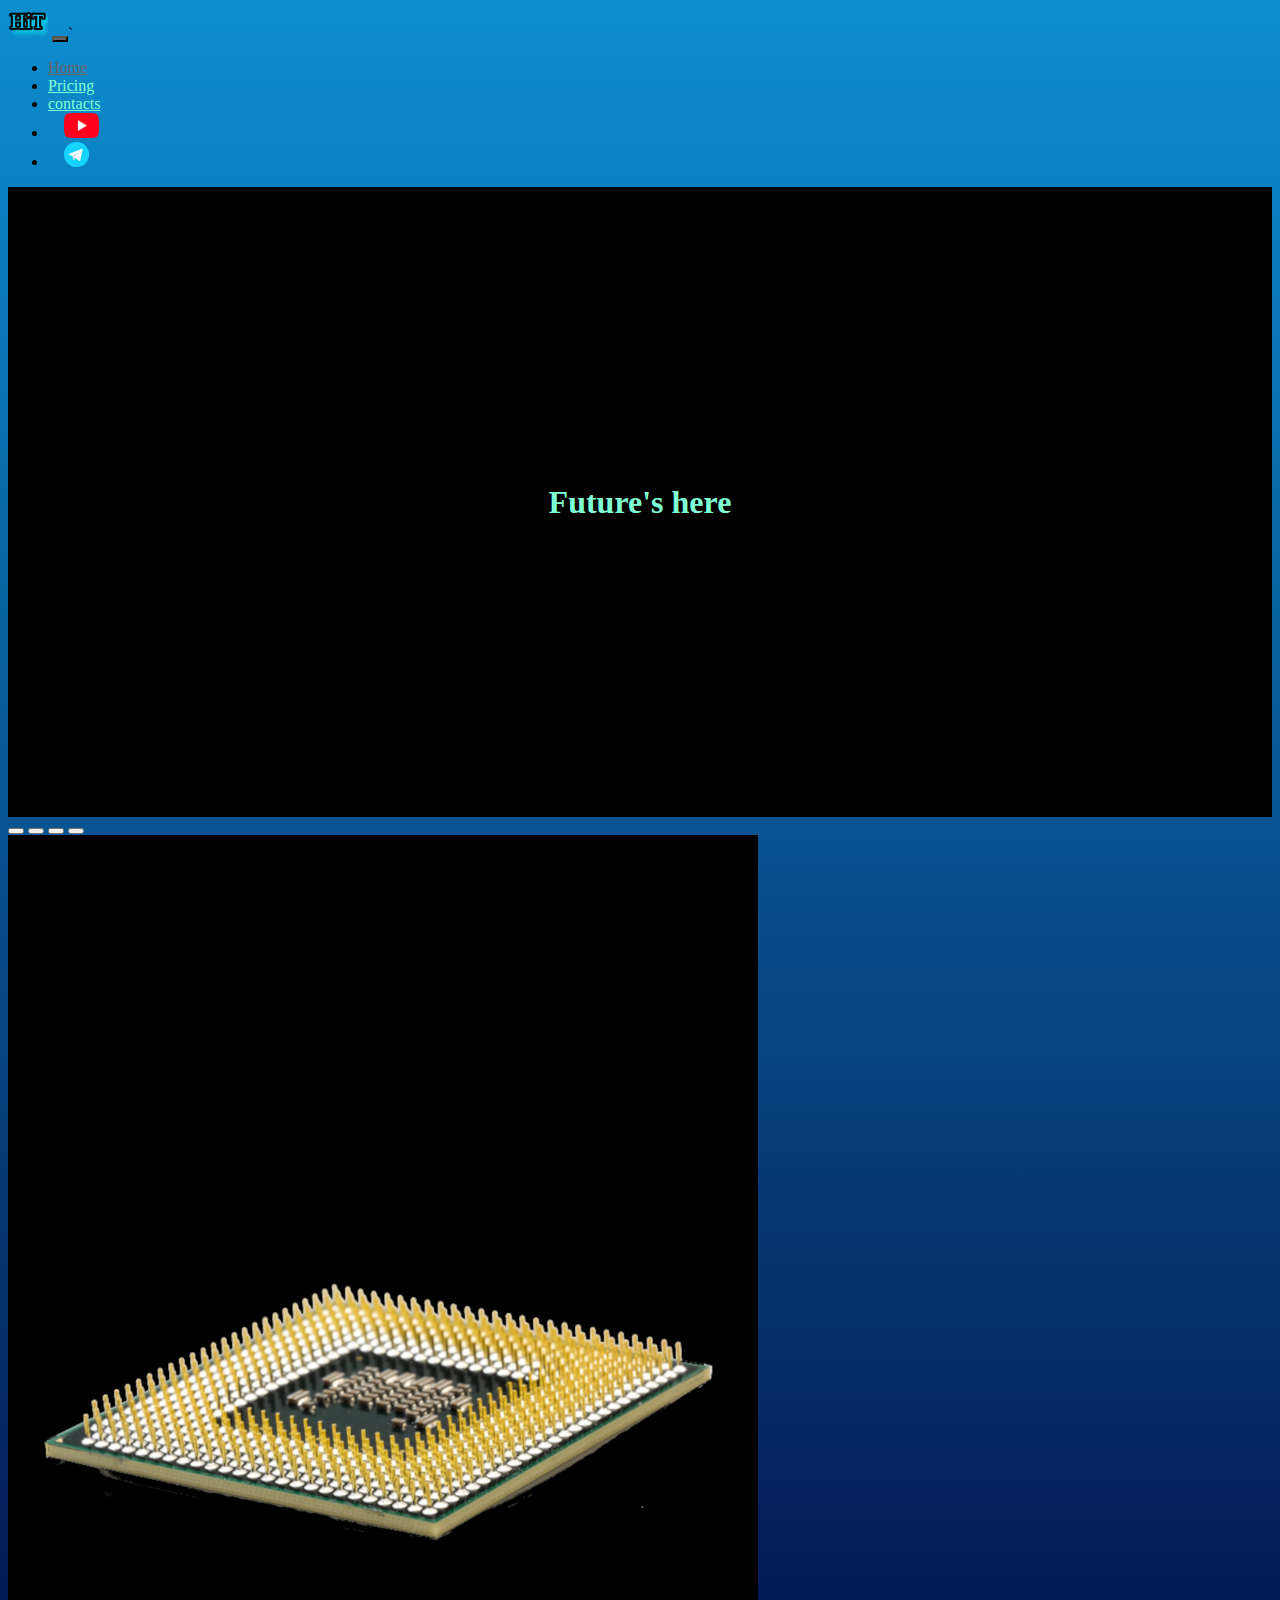
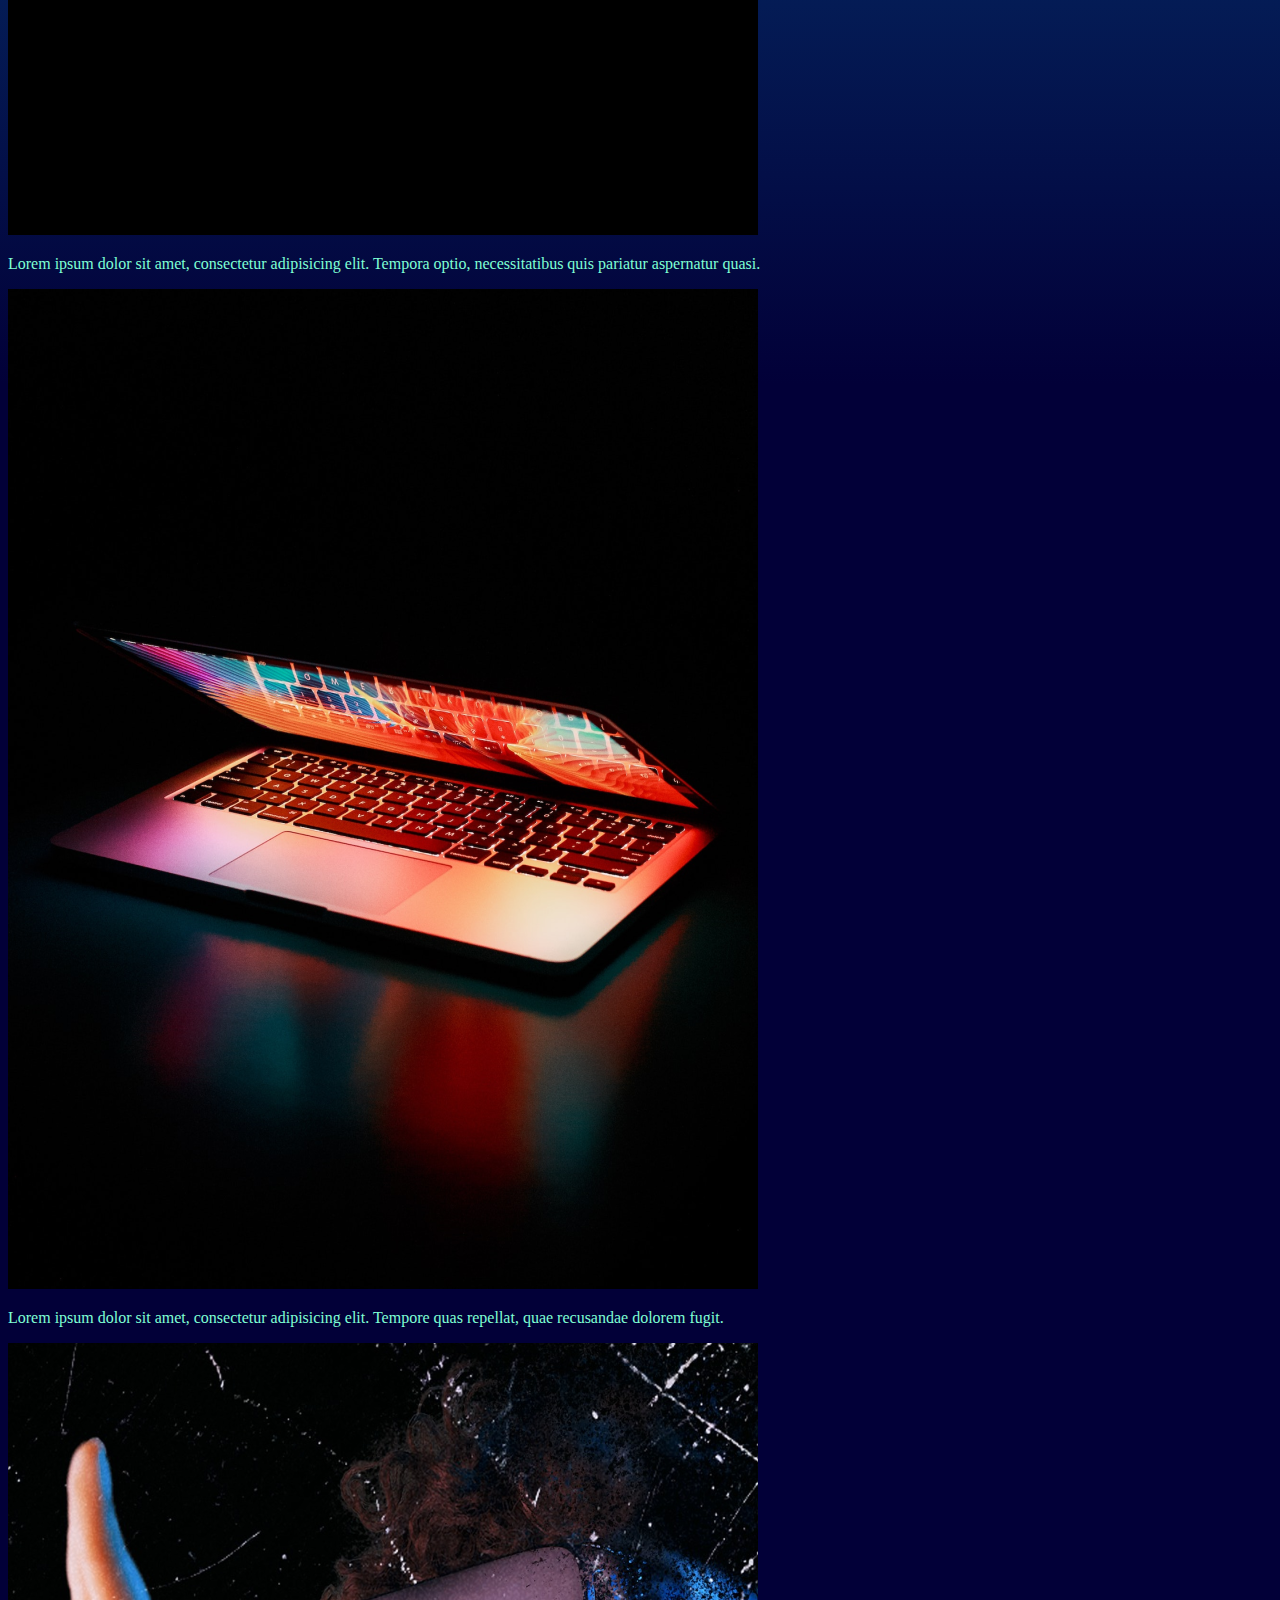
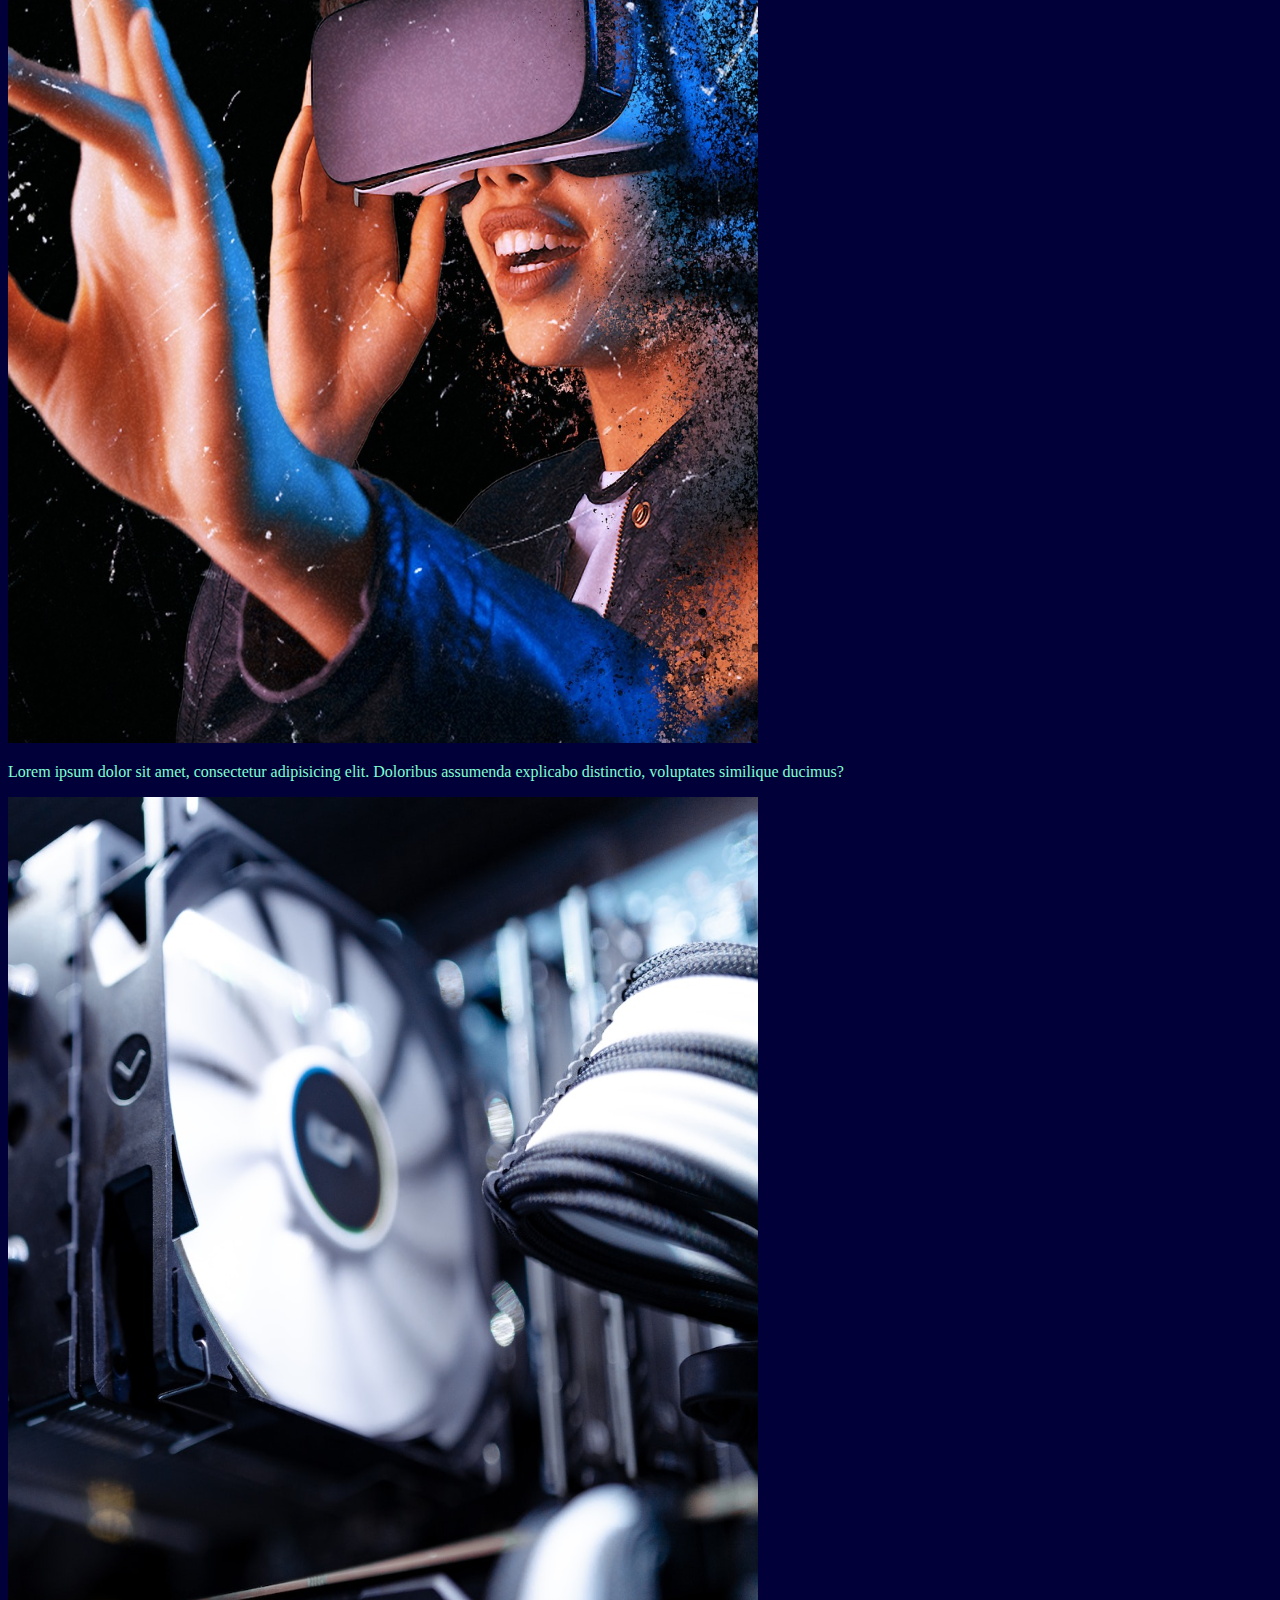
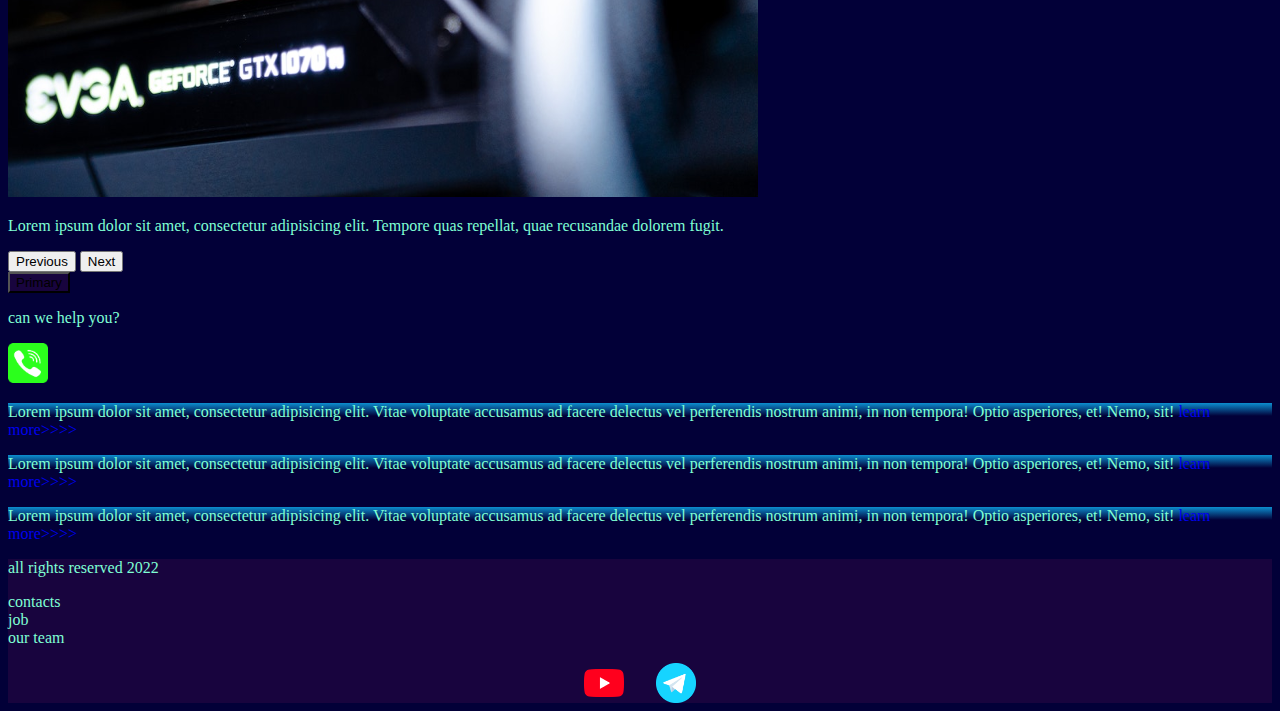
==== index.html @ f49052b7 "Add files via upload" ====
<!DOCTYPE html>
<html lang="en">

<head>
    <meta charset="UTF-8">
    <title>HIT</title>
    <link href="https://cdn.jsdelivr.net/npm/bootstrap@5.3.2/dist/css/bootstrap.min.css" rel="stylesheet" integrity="sha384-T3c6CoIi6uLrA9TneNEoa7RxnatzjcDSCmG1MXxSR1GAsXEV/Dwwykc2MPK8M2HN" crossorigin="anonymous">
    <link rel="stylesheet" href="source/styles/mycss.css">
    <link rel="stylesheet" href="source/styles/bgvideo.css">
    <link rel="apple-touch-icon" sizes="180x180" href="source/files/favicon/apple-touch-icon.png">
    <link rel="icon" type="image/png" sizes="32x32" href="source/files/favicon/favicon-32x32.png">
    <link rel="icon" type="image/png" sizes="16x16" href="source/files/favicon/favicon-16x16.png">
    <link rel="manifest" href="source/files/favicon/site.webmanifest"> </head>

<body>
    <header>
        <nav class="navbar navbar-expand-lg bg-dark">
            <div class="container-fluid">
                <a class="navbar-brand" href="/"><img src="source/files/logo.png" alt=""></a>
                <button class="navbar-toggler" type="button" data-bs-toggle="collapse" data-bs-target="#navbarNav" aria-controls="navbarNav" aria-expanded="false" aria-label="Toggle navigation"> <span class="navbar-toggler-icon"></span> </button>`
                <div class="collapse navbar-collapse" id="navbarNav">
                    <ul class="navbar-nav">
                        <li class="nav-item"> <a class="nav-link active" aria-current="page" href="/">Home</a> </li>
                        <li class="nav-item"> <a class="nav-link" href="pricing.html">Pricing</a> </li>
                        <li class="nav-item"> <a class="nav-link" href="pricing.html">contacts</a> </li>
                        <li class="nav-item">
                            <a class="nav-link" href="pricing.html"><img style="width:35px; margin-inline:1em" src="source/images/yt.png" alt=""></a>
                        </li>
                        <li class="nav-item">
                            <a class="nav-link" href="pricing.html"><img style="width:25px; margin-inline:1em" src="source/images/tg.png" alt=""></a>
                        </li>
                    </ul>
                </div>
            </div>
        </nav>
    </header>
    <section>
       <div class="bgvideo">
        <video src="source/files/IMG_3305.MP4" type="video/mp4" autoplay muted loop></video>
        <di class="effect"></di>
        <div class="video-text">
            <h1>Future's here</h1>
        </div>
       </div>
        <div class="container-fluid mt-4">
            <div class="row">
                <div class="col-lg-1 leftbar mt-4"> </div>
                <div class="col-lg-8 col-md-12">
                    <div class="row">
                        <div id="carouselExampleIndicators" class="carousel slide">
                            <div class="carousel-indicators">
                                <button type="button" data-bs-target="#carouselExampleIndicators" data-bs-slide-to="0" class="active" aria-current="true" aria-label="Slide 1"></button>
                                <button type="button" data-bs-target="#carouselExampleIndicators" data-bs-slide-to="1" aria-label="Slide 2"></button>
                                <button type="button" data-bs-target="#carouselExampleIndicators" data-bs-slide-to="2" aria-label="Slide 3"></button>
                                <button type="button" data-bs-target="#carouselExampleIndicators" data-bs-slide-to="3" aria-label="Slide 4"></button>
                            </div>
                            <div class="carousel-inner my-4">
                                <div class="carousel-item active">
                                    <div class="d-block w-100">
                                        <div class="row">
                                            <div class="col-lg-6 col-md-6 "> <img src="source/images/cpu.png" .w-100 class="w-100" alt=""> </div>
                                            <div class="col-lg-6 col-md-6 text-style">
                                                <p>Lorem ipsum dolor sit amet, consectetur adipisicing elit. Tempora optio, necessitatibus quis pariatur aspernatur quasi.</p>
                                            </div>
                                        </div>
                                    </div>
                                </div>
                                <div class="carousel-item">
                                    <div class="d-block w-100">
                                        <div class="row">
                                            <div class="col-lg-6 col-md-6"> <img src="source/images/laptop.png" .w-100 class="w-100" alt=""> </div>
                                            <div class="col-lg-6 col-md-6 text-style">
                                                <p>Lorem ipsum dolor sit amet, consectetur adipisicing elit. Tempore quas repellat, quae recusandae dolorem fugit.</p>
                                            </div>
                                        </div>
                                    </div>
                                </div>
                                <div class="carousel-item">
                                    <div class="d-block w-100">
                                        <div class="row">
                                            <div class="col-lg-6 col-md-6"> <img src="source/images/vr.png" .w-100 class="w-100" alt=""> </div>
                                            <div class="col-lg-6 col-md-6 text-style">
                                                <p>Lorem ipsum dolor sit amet, consectetur adipisicing elit. Doloribus assumenda explicabo distinctio, voluptates similique ducimus?</p>
                                            </div>
                                        </div>
                                    </div>
                                </div>
                                <div class="carousel-item">
                                    <div class="d-block w-100">
                                        <div class="row">
                                            <div class="col-lg-6 col-md-6"> <img src="source/images/other.png" .w-100 class="w-100" alt=""> </div>
                                            <div class="col-lg-6 col-md-6 text-style">
                                                <p>Lorem ipsum dolor sit amet, consectetur adipisicing elit. Tempore quas repellat, quae recusandae dolorem fugit.</p>
                                            </div>
                                        </div>
                                    </div>
                                </div>
                            </div>
                            <button class="carousel-control-prev" type="button" data-bs-target="#carouselExampleIndicators" data-bs-slide="prev"> <span class="carousel-control-prev-icon" aria-hidden="true"></span> <span class="visually-hidden">Previous</span> </button>
                            <button class="carousel-control-next" type="button" data-bs-target="#carouselExampleIndicators" data-bs-slide="next"> <span class="carousel-control-next-icon" aria-hidden="true"></span> <span class="visually-hidden">Next</span> </button>
                        </div>
                        <div class="col-lg-12 col-md-12 text-center mt-4">
                            <button type="button" class="btn btn-outline-primary btn-lg my-4">Primary</button>
                        </div>
                        <div class="col-lg-12 col-md-12 text-center mt-4">
                            <p>can we help you?</p>
                        </div>
                        <div class="col-lg-12 col-md-12 text-center"> <img class="call-anim" style="width:40px;" src="source/images/phone.png" alt=""> </div>
                    </div>
                </div>
                <div class="col-lg-3 col-md-12">
                    <div class="row px-2">
                        <div class="col-lg-12 sidebar my-4">
                            <p>Lorem ipsum dolor sit amet, consectetur adipisicing elit. Vitae voluptate accusamus ad facere delectus vel perferendis nostrum animi, in non tempora! Optio asperiores, et! Nemo, sit! <a href="#">learn more>>>></a></p>
                        </div>
                        <div class="col-lg-12 sidebar my-4">
                            <p>Lorem ipsum dolor sit amet, consectetur adipisicing elit. Vitae voluptate accusamus ad facere delectus vel perferendis nostrum animi, in non tempora! Optio asperiores, et! Nemo, sit! <a href="#">learn more>>>></a></p>
                        </div>
                        <div class="col-lg-12 sidebar my-4">
                            <p>Lorem ipsum dolor sit amet, consectetur adipisicing elit. Vitae voluptate accusamus ad facere delectus vel perferendis nostrum animi, in non tempora! Optio asperiores, et! Nemo, sit! <a href="#">learn more>>>></a></p>
                        </div>
                    </div>
                </div>
            </div>
        </div>
    </section>
    <footer class="mt-4">
        <div class="container">
            <div class="row">
                <div class="col-lg-4 col-md-12 footer-text text-center">
                    <p>all rights reserved 2022</p>
                </div>
                <div class="col-lg-4 col-md-12 footer-text text-center">
                    <p>contacts
                        <br>job
                        <br> our team</p>
                </div>
                <div class="col-lg-4 col-md-12 media-links"> <img style="width:40px; margin-inline:1em" src="source/images/yt.png" alt=""> <img style="width:40px; margin-inline:1em" src="source/images/tg.png" alt=""> </div>
            </div>
        </div>
    </footer>
    <script src="https://cdn.jsdelivr.net/npm/bootstrap@5.3.2/dist/js/bootstrap.bundle.min.js" integrity="sha384-C6RzsynM9kWDrMNeT87bh95OGNyZPhcTNXj1NW7RuBCsyN/o0jlpcV8Qyq46cDfL" crossorigin="anonymous"></script>
</body>

</html>
---- source/styles/mycss.css ----
body {
    background: linear-gradient(0deg, #020038 64%, #0c8ecf 100%);
}
p{
    color: aquamarine;
}

.nav-link {
    color: aquamarine;
}

.navbar-nav .nav-link.active {
    color: rgb(99, 99, 99);
}

.navbar-brand img {
    width: 40px;
}

.navbar-toggler {
    background-color: rgb(99, 99, 99);
}

.sidebar {
    background: linear-gradient(0deg, #020038 64%, #0c8ecf 100%);
    color: aquamarine;
}

.sidebar a {
    text-decoration: none;
}

.card {
    background-color: #18043e;
    color: aquamarine;
}

.card a {
    text-decoration: none;
    color: aquamarine;
}

.leftbar {
    background: linear-gradient(0deg, #020038 64%, #0c8ecf 100%);
    color: aquamarine;
}

.text-style, .footer-text{
    color: aquamarine;
    margin: auto auto;
}

.pagination a {
    background-color: #18043e;
    text-decoration-color: aquamarine;
}
.call-anim{
    animation: call 2s ease 0s 1 normal forwards;
}
@keyframes call {
    0%,
    100% {
        transform: translateY(0) rotate(0);
        transform-origin: 50% 50%;
    }

    15% {
        transform: translateY(-30px) rotate(-6deg);
    }

    30% {
        transform: translateY(15px) rotate(6deg);
    }

    45% {
        transform: translateY(-15px) rotate(-3.6deg);
    }

    60% {
        transform: translateY(9px) rotate(2.4deg);
    }

    75% {
        transform: translateY(-6px) rotate(-1.2deg);
    }
}
footer,
.btn-outline-primary{
    background-color: #18043e
}
.media-links{
    display: flex;
    justify-content: center;
    align-items: center;
}
---- source/styles/bgvideo.css ----
.bgvideo {
    height: 70vh;
    width: 100%;
    position: relative;
    display: flex;
    justify-content: center;
    align-items: center;
}

.bgvideo video{
    height: 70vh;
    width: 100%;
    position: absolute;
    top: 0;
    left: 0;
    object-fit: cover;
    z-index: 1;
}

.effect{
    height: 70vh;
    width: 100%;
    position: absolute;
    top: 0;
    left: 0;
    object-fit: cover;
    z-index: 2;
    background-color: rgb(0,0,0);
}
.video-text{
    color: aquamarine;
    z-index: 2;
}
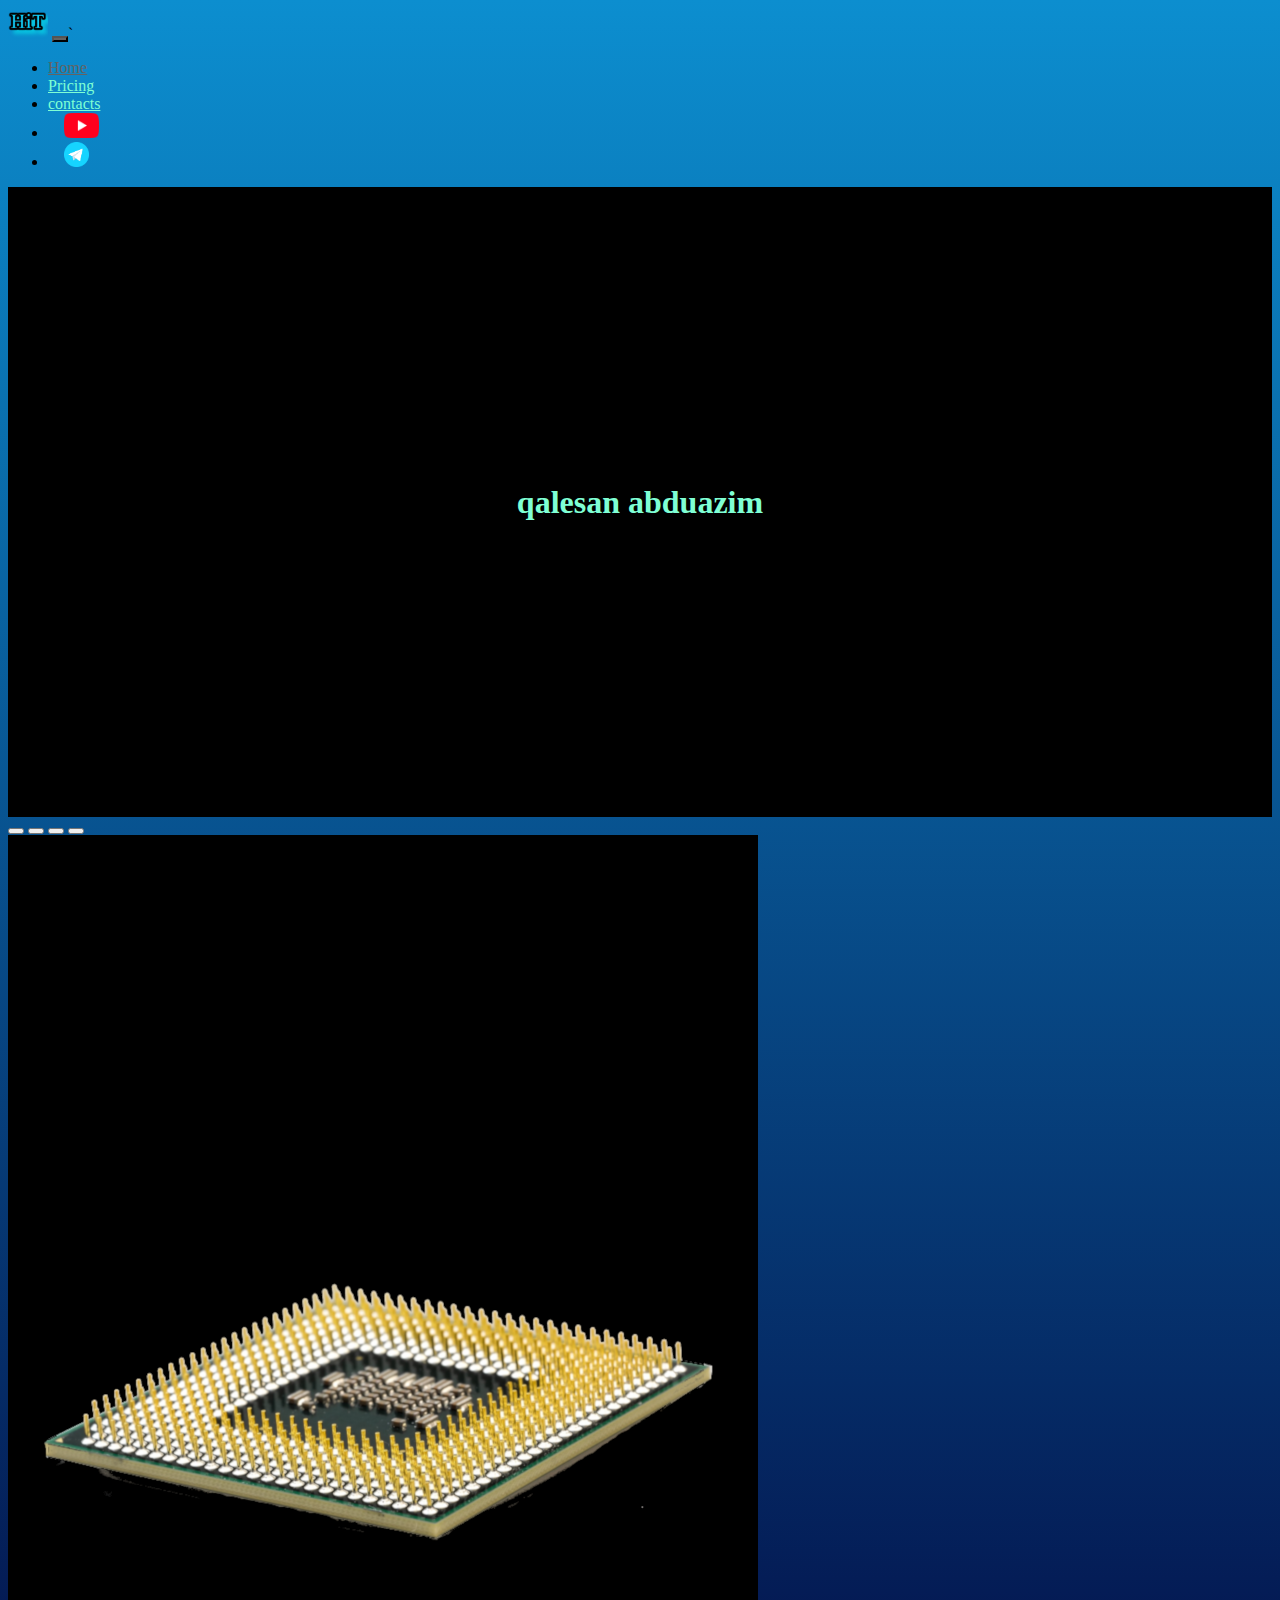
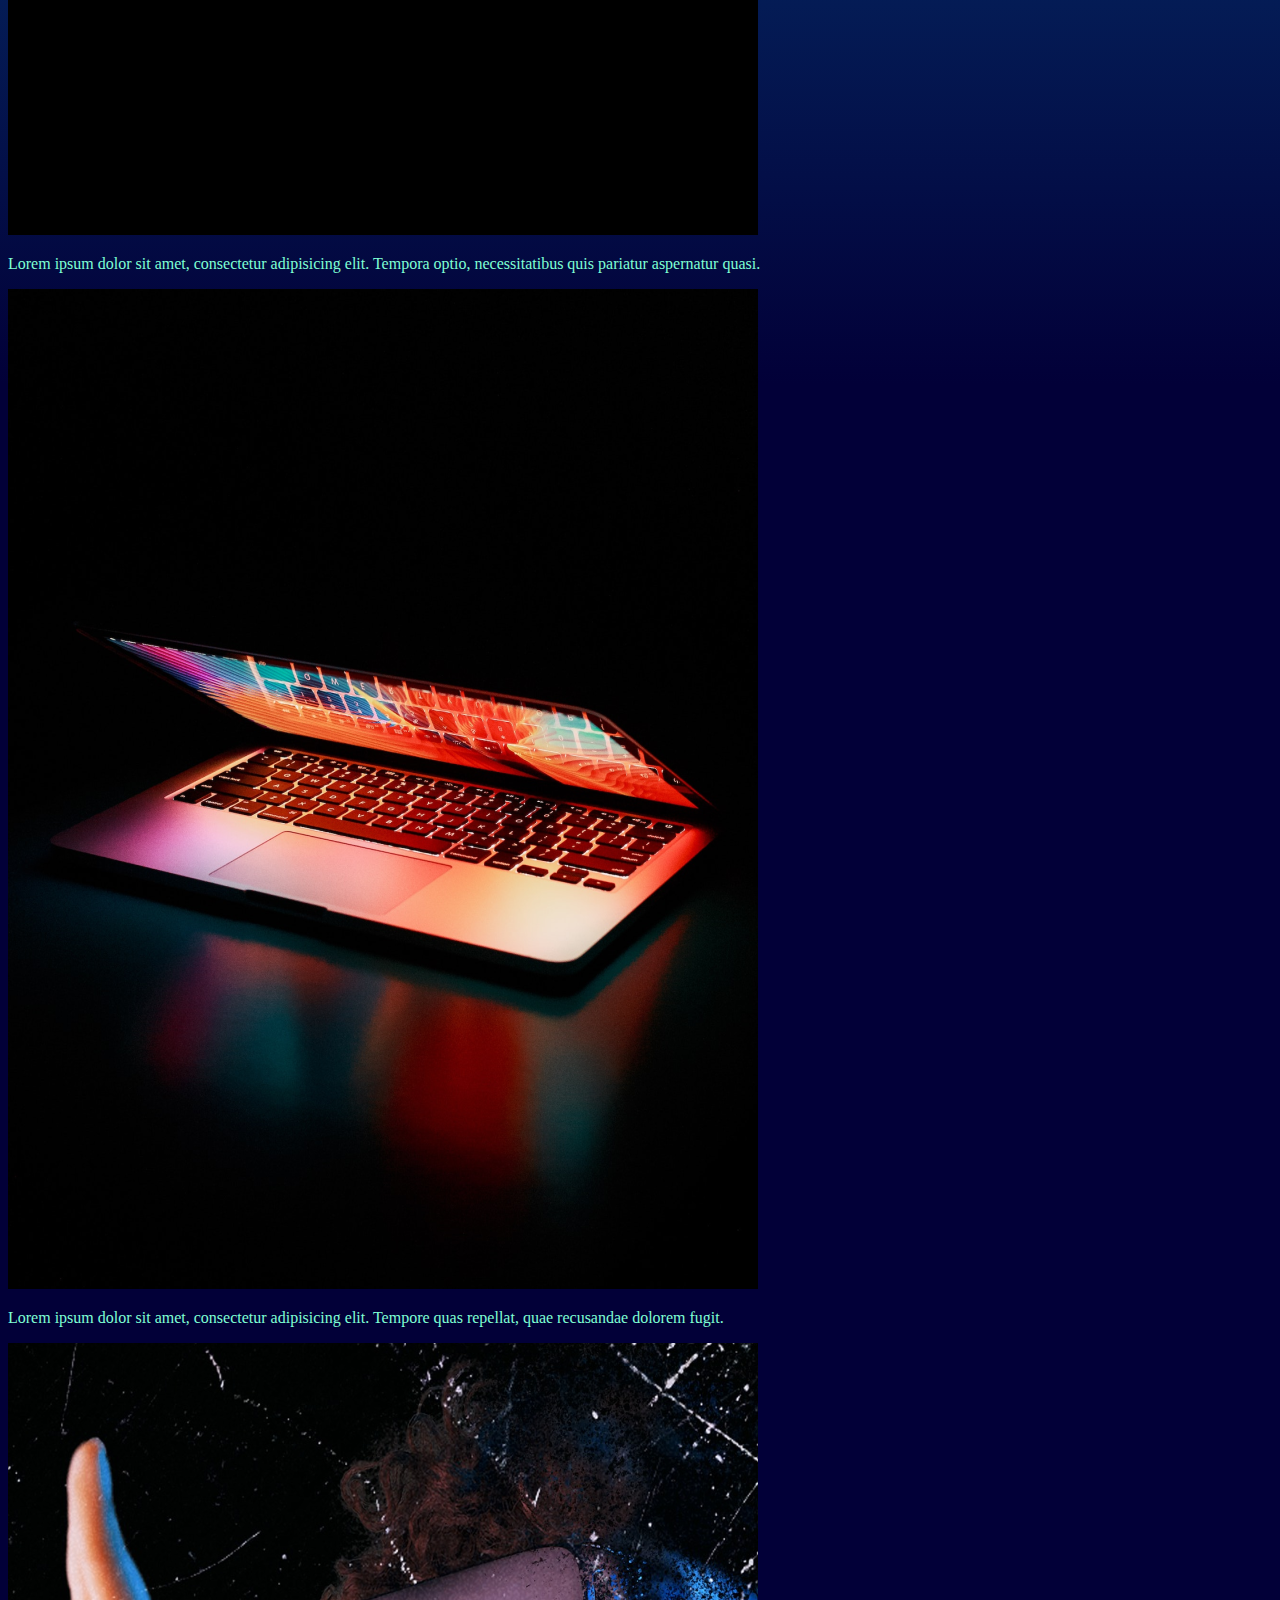
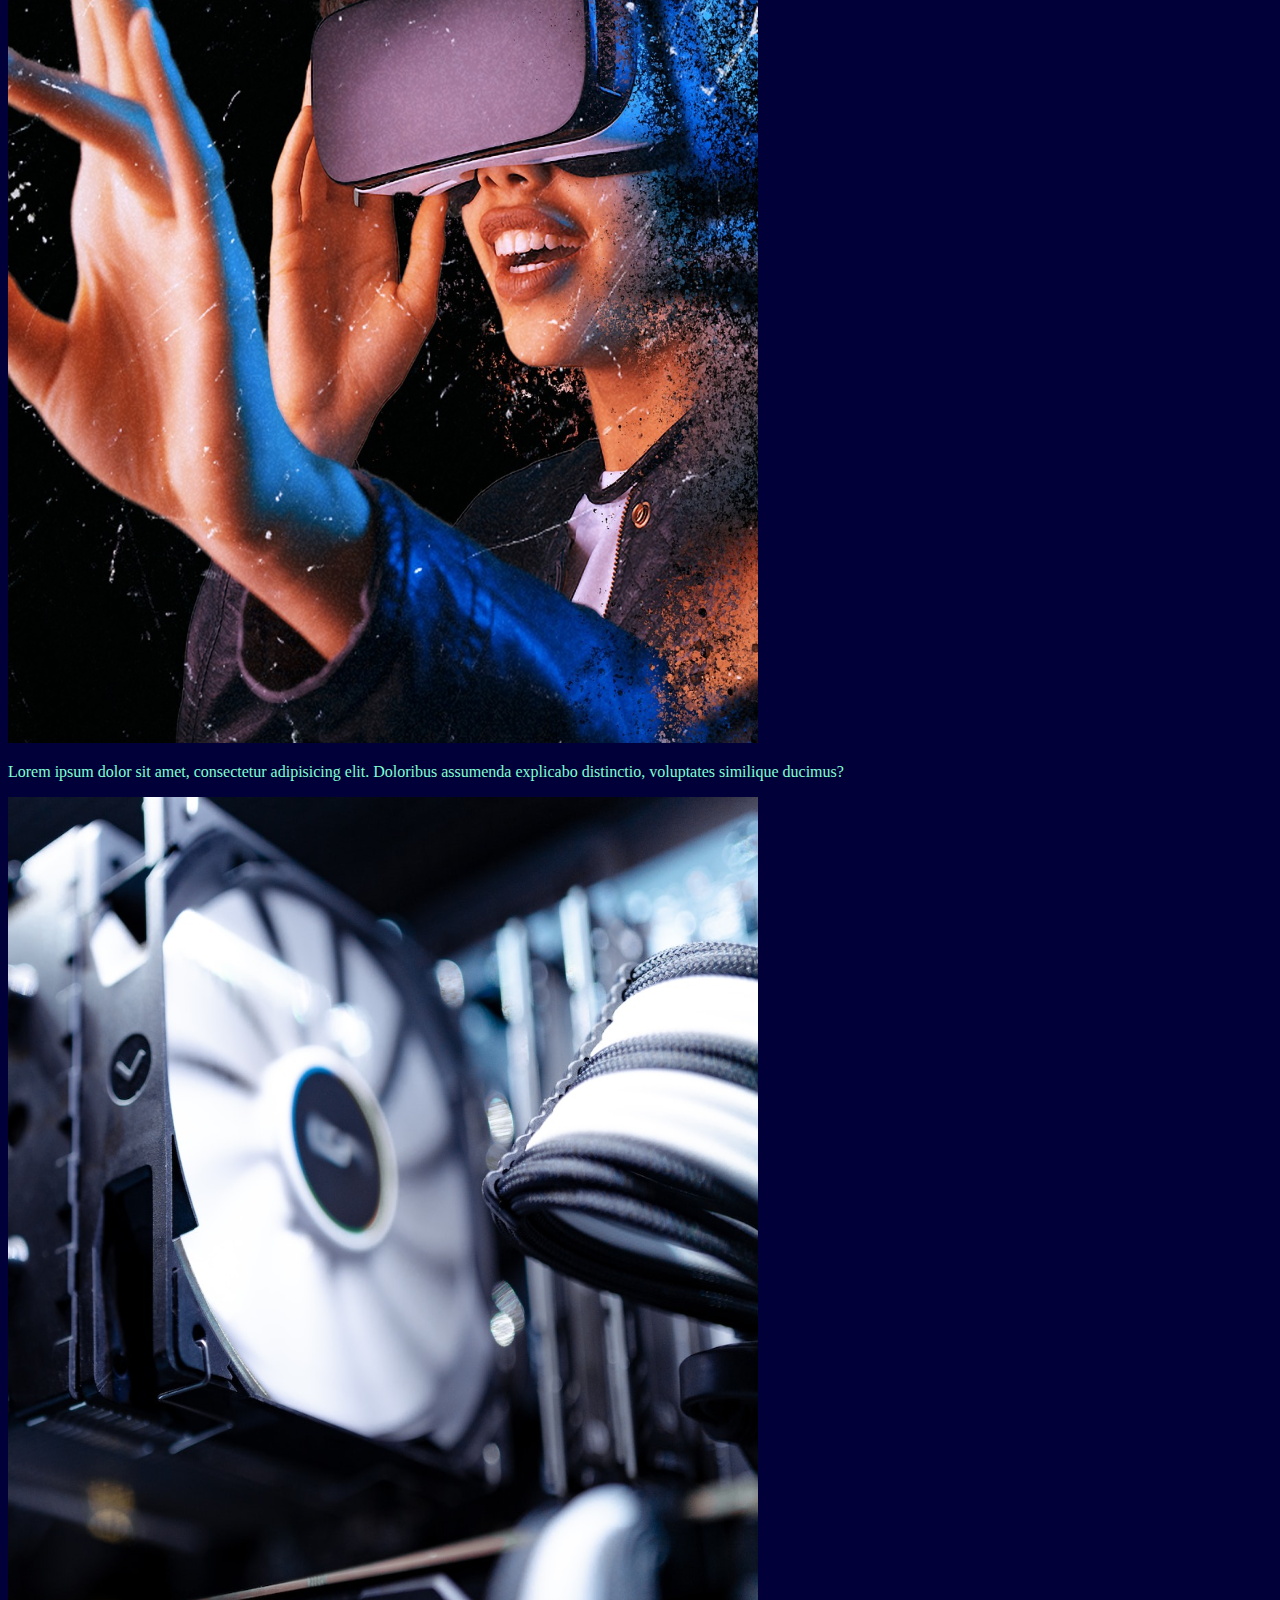
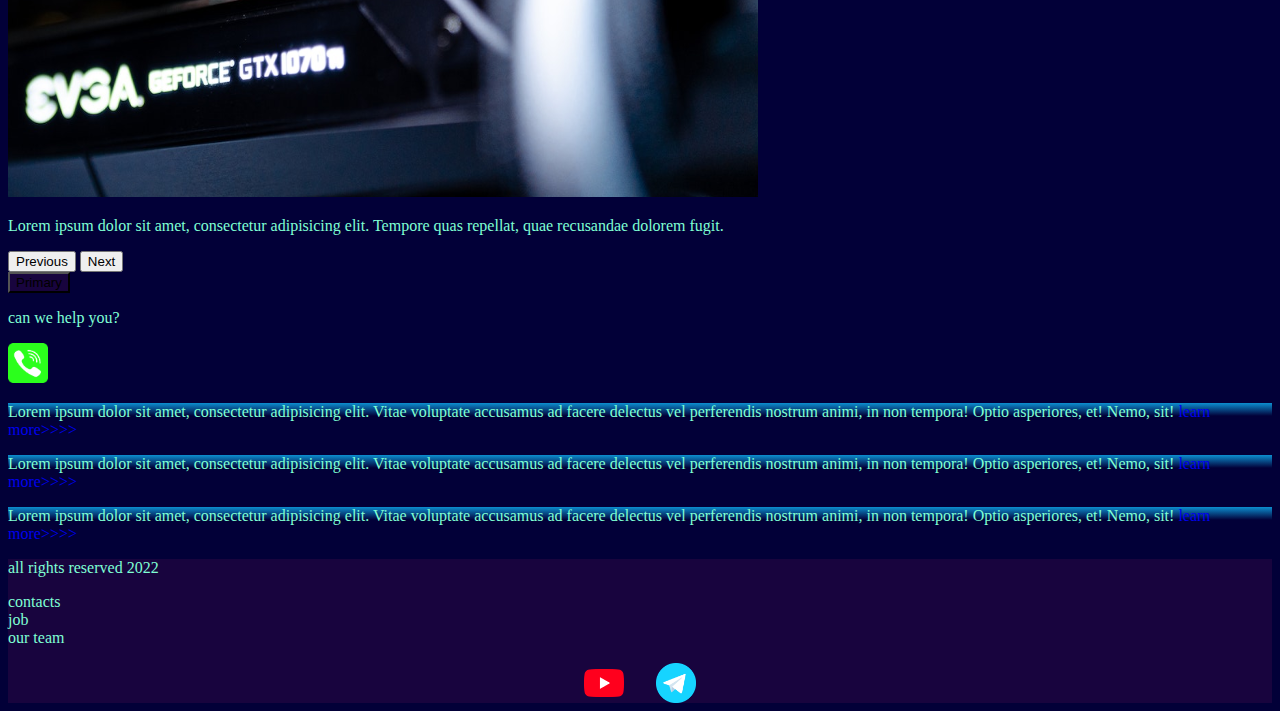
==== commit 6d00624f: "Update index.html" ====
--- a/index.html
+++ b/index.html
@@ -39,7 +39,7 @@
         <video src="source/files/IMG_3305.MP4" type="video/mp4" autoplay muted loop></video>
         <di class="effect"></di>
         <div class="video-text">
-            <h1>Future's here</h1>
+            <h1>qalesan abduazim</h1>
         </div>
        </div>
         <div class="container-fluid mt-4">
